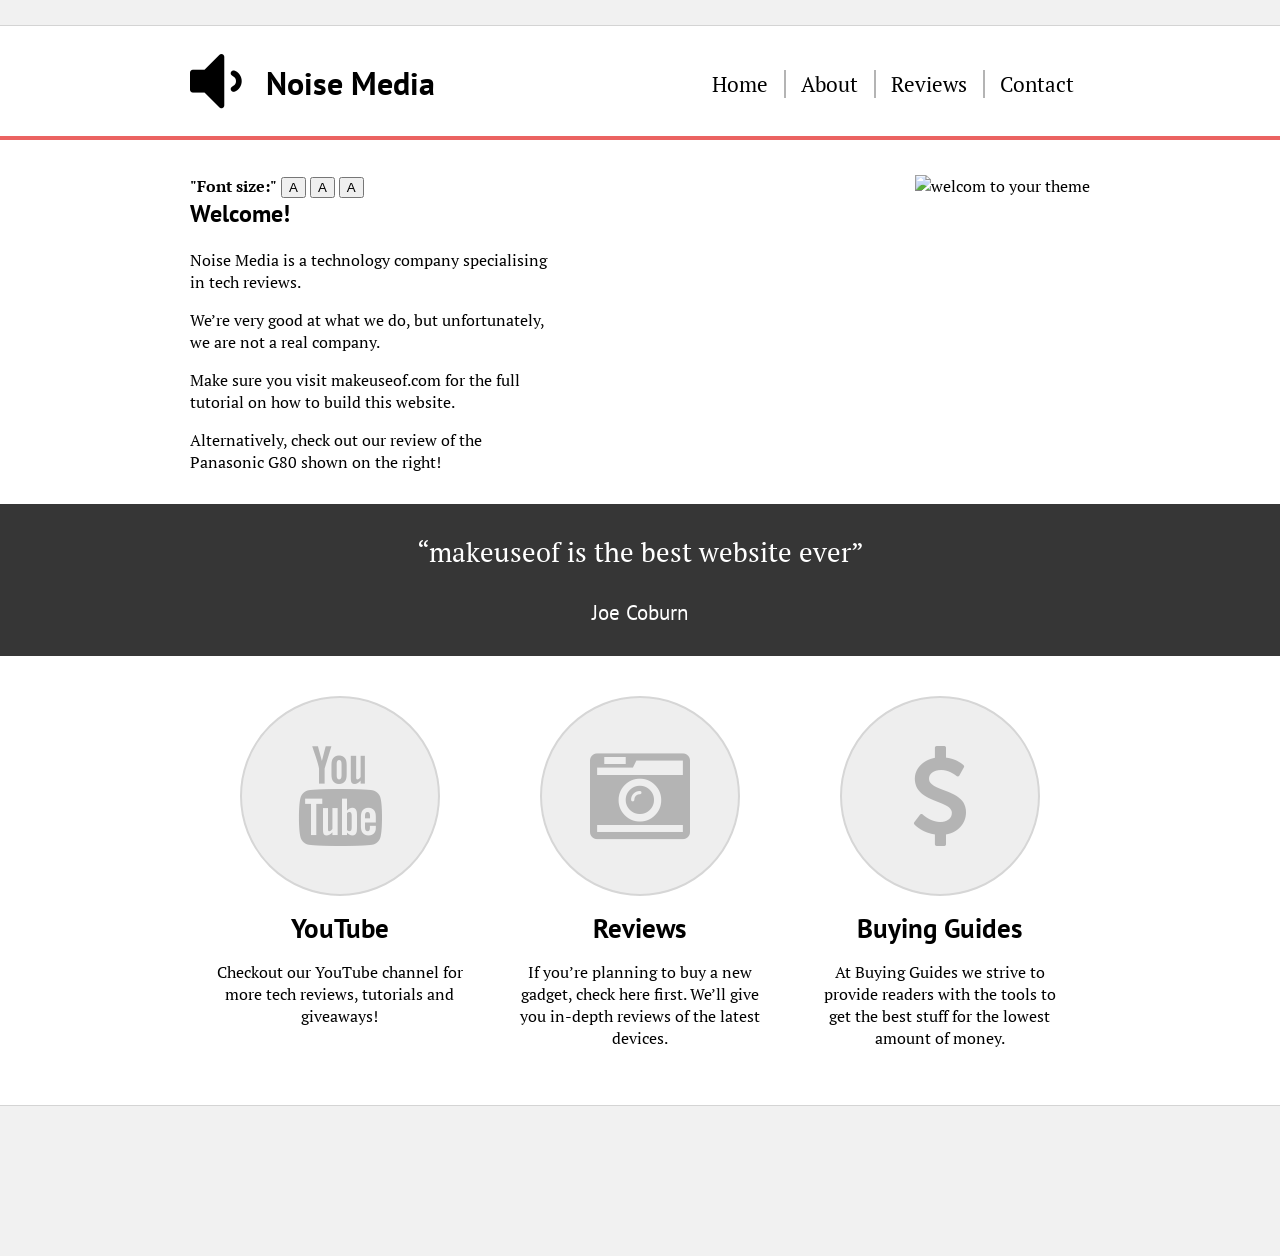
==== index.html @ bfc23cfc "Create index.html" ====
<!DOCTYPE html>
<html>
	<head>
		<meta charset="UTF-8">
		<title>Noise Media</title>
		<link rel="stylesheet" type="text/css" href="https://maxcdn.bootstrapcdn.com/font-awesome/4.7.0/css/font-awesome.min.css">
		<link rel="stylesheet" type="text/css" href="https://ajax.googleapis.com/ajax/libs/jqueryui/1.12.1/themes/smoothness/jquery-ui.css">
		<style>
			/* CSS goes here, at the top of the page */	
			@import url('https://fonts.googleapis.com/css?family=PT+Sans');
			@import url('https://fonts.googleapis.com/css?family=PT+Serif');

			h1, h2, h4, h5, h6 {
				font-family: 'PT Sans', 'Helvetica', 'Arial';;
			}

			html, body {
				margin: 0;
				padding: 0;
				font-family: 'PT Serif', 'Helvetica', 'Arial';
			}
			#top-bar {
				width: 100%;
				background: #F1F1F1; /* light gray */
				border-bottom: 1px solid #D4D4D4; /* dark gray "underline" */
				height: 25px;
			}
			.normal-wrapper {
				width: 900px;
				margin: 0 auto;
				padding: 15px 40px;
				overflow: auto;
			}
			.logo-icon {
				color: #000000;
				font-size: 60pt;
				float: left;
			}
			h1 {
				float: left;
				margin: 21px 0 0 25px;
			}
			#navbar {
			    list-style-type: none; /* remove bullet points */
			    margin: 29px 0 0 0;
			    padding: 0;
			    float: right;
			    font-size: 16pt;
			}
			#navbar li {
			    display: inline; /* make items horizontal */
			}
			#navbar li a:link, #navbar li a:visited, #navbar li a:active { 
				text-decoration: none; /* remove underline */
				color: #000000;
				padding: 0 16px 0 10px; /* space links apart */
				margin: 0;
				border-right: 2px solid #B4B4B4; /* divider */
			}
			#navbar li a:link.last-link {
				/* remove divider */
				border-right: 0px;
			}
			#navbar li a:hover {
				/* change color on hover (mouseover) */
				color: #EB6361;
			}
			#top-color-splash {
				width: 100%;
				height: 4px;
				background: #EB6361;
			}
			.one-third {
				width: 40%;
				float: left;
				box-sizing: border-box; /* ensure padding and borders do not increase the size */
				margin-top: 20px;
			}
			.two-third {
				width: 60%;
				float: left;
				box-sizing: border-box; /* ensure padding and borders do not increase the size */
				padding-left: 40px;
				text-align: right;
				margin-top: 20px;
			}
			.featured-image {
				max-width: 500px; /* reduce image size while maintaining aspect ratio */
			}
			.no-margin-top {
				margin-top: 0; /* remove margin on things like headers */
			}
			#quote-area {
				background: #363636;
				color: #FFFFFF;
				text-align: center;
				padding: 15px 0;
			}
			h3 {
				font-weight: normal;
				font-size: 20pt;
				margin-top: 0px;
			}
			h4 {
				font-weight: normal;
				font-size: 16pt;
				margin-bottom: 0;
			}
			.icon-outer {
				box-sizing: border-box; /* ensure padding and borders do not increase the size */
				float: left;
				width: 33.33%;
				padding: 25px;
				margin: 0;
				text-align: center;
			}
			.icon-circle {
				background: #EEEEEE;
				color: #B4B4B4; 
				width: 200px;
				height: 200px;
				border-radius: 200px; /* make rounded corners */
				margin: 0 auto;
				border: 2px solid #D6D6D6;
				box-sizing: border-box; /* ensure padding and borders do not increase the size */
				font-size: 75pt;
				padding: 30px 0 0 0;
				cursor: pointer;
			}
			.icon-circle:hover {
				/* change color on hover (mouseover) */
				color: #FFFFFF;
				background: #EB6361; /* red */
			}
			h5 {
				margin: 15px 0 10px 0;
				font-size: 20pt;
			}
			#footer {
				width: 100%;
				background: #F1F1F1; /* light gray */
				border-top: 1px solid #D4D4D4; /* dark gray "topline" */
				height: 150px;
			}
			.hidden {
				display: none;
		</style>
	</head>
	<body>
		<div id="top-bar"></div>

		<div class="normal-wrapper">
			<div id="logo-container">
				<i class="fa fa-volume-down logo-icon"></i><h1>Noise Media</h1>
			</div>

			<ul id="navbar">
				<li><a href="" Accesskey=h>Home</a></li>
				<li><a href="" accesskey=a>About</a></li>
				<li><a href="" accesskey=r>Reviews</a></li>
				<li><a href="" class="last-link" accesskey=c>Contact</a></li>
			</ul>

		</div>

		<div id="top-color-splash"></div>

		<div class="normal-wrapper">
			<div class="one-third">
<b>"Font size:"</b> 
<button id="btn-decrease" class="sticky-btn btn-dec btn" title="Reduce font size">A</button>
<button id="btn-orig" class="sticky-btn btn-orig btn" title="Restore font size">A</button>
<button id="btn-increase" class="sticky-btn btn-inc btn" title="Increase font size">A</button>
				<h2 class="no-margin-top">Welcome!</h2>
				<p>Noise Media is a technology company specialising in tech reviews.</p>
				<p>We’re very good at what we do, but unfortunately, we are not a real company.</p>
				<p>Make sure you visit makeuseof.com for the full tutorial on how to build this website.</p>
				<p>Alternatively, check out our review of the Panasonic G80 shown on the right!</p>
			</div>
			<div class="two-third">
				<img id="f-image-1" class="featured-image" src="Image_1.jpg" alt="welcom to your theme" />
				<img id="f-image-2" class="featured-image hidden" src="Image_2.jpg" alt="my theme to WordPress" />
				<img id="f-image-3" class="featured-image hidden" src="Image_3.jpg" /alt="create theme accessibility for visually impaired" >
			</div>
		</div>

		<div id="quote-area">
			<div class="normal-wrapper">
				<h3>“makeuseof is the best website ever”</h3>
				<h4>Joe Coburn</h4>
			</div>
		</div>

		<div class="normal-wrapper">
			<div class="icon-outer">
				<div class="icon-circle">
					<i class="fa fa-youtube"></i>
				</div>
				<h5>YouTube</h5>
				<p>Checkout our YouTube channel for more tech reviews, tutorials and giveaways!</p>
			</div>

			<div class="icon-outer">
				<div class="icon-circle">
					<i class="fa fa-camera-retro"></i>
				</div>
				<h5>Reviews</h5>
				<p>If you’re planning to buy a new gadget, check here first. We’ll give you in-depth reviews of the latest devices.</p>
			</div>

			<div class="icon-outer">
				<div class="icon-circle">
					<i class="fa fa-dollar"></i>
				</div>
				<h5>Buying Guides</h5>
				<p>At Buying Guides we strive to provide readers with the tools to get the best stuff for the lowest amount of money.</p>
			</div>
		</div>

		<div id="footer"></div>

  		<script src="https://ajax.googleapis.com/ajax/libs/jquery/3.1.1/jquery.min.js" type="text/javascript"></script>
		<script src="https://ajax.googleapis.com/ajax/libs/jqueryui/1.12.1/jquery-ui.min.js" type="text/javascript"></script>

		<script type="text/javascript">
			/* JavaScript goes here, at the bottom of the page */
			$(document).ready(function() {
			    // run once the page is ready
			    var time = 2500;
			    // get the image containers
			    $im1 = $('#f-image-1');
			    $im2 = $('#f-image-2');
			    $im3 = $('#f-image-3');

			    setInterval(function(){
			    	// call function every x milliseconds (defined in time variable above)
			    	changeImage();
			    }, time);

			    var currentImage = 1;

			    function changeImage(){
			    	switch(currentImage) {
					    case 1:
					        // show image 2
					    	$im1.hide();
					    	$im2.show();
					    	$im3.hide();
					        currentImage = 2;
					        break;
					    case 2:
					    	// show image 3
					    	$im1.hide();
					    	$im2.hide();
					    	$im3.show();
					        currentImage = 3;
					        break;
					    default:
					   	    // show image 1
					    	$im1.show();
					    	$im2.hide();
					    	$im3.hide();
					        currentImage = 1;
					}
			    }
			});
		</script>
	</body>
</html>
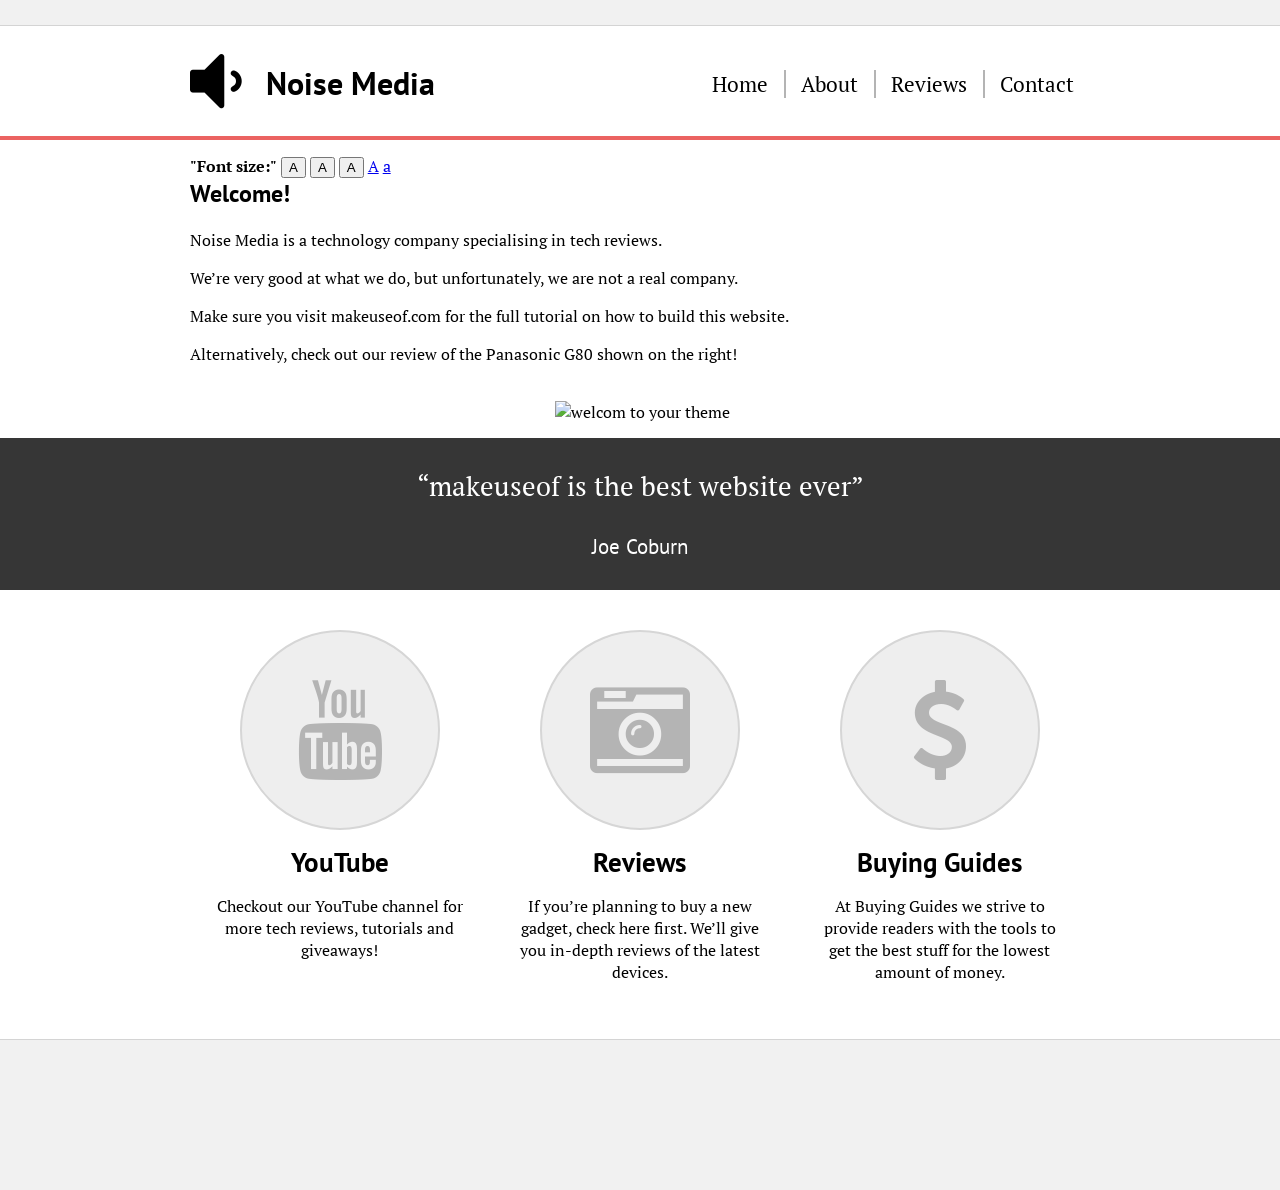
==== commit 66654928: "Update index.html" ====
--- a/index.html
+++ b/index.html
@@ -166,11 +166,13 @@
 		<div id="top-color-splash"></div>
 
 		<div class="normal-wrapper">
-			<div class="one-third">
+<div class="one		-third">
 <b>"Font size:"</b> 
 <button id="btn-decrease" class="sticky-btn btn-dec btn" title="Reduce font size">A</button>
 <button id="btn-orig" class="sticky-btn btn-orig btn" title="Restore font size">A</button>
 <button id="btn-increase" class="sticky-btn btn-inc btn" title="Increase font size">A</button>
+<a href=”javascript:zoominLetter();”>A</a>
+<a href=”javascript:zoomoutLetter();”>a</a>
 				<h2 class="no-margin-top">Welcome!</h2>
 				<p>Noise Media is a technology company specialising in tech reviews.</p>
 				<p>We’re very good at what we do, but unfortunately, we are not a real company.</p>
@@ -265,5 +267,87 @@
 			    }
 			});
 		</script>
+<script type=”text/javascript”>
+var min=8;
+var max=18;
+function zoominLetter() {
+var p = document.getElementsByTagName(‘p’);
+for(i=0;i<p.length;i++) {
+if(p[i].style.fontSize) {
+var s = parseInt(p[i].style.fontSize.replace(“px”,”"));
+} else {
+var s = 12;
+}
+if(s!=max) {
+s += 1;
+}
+p[i].style.fontSize = s+”px”
+}
+}
+function zoomoutLetter() {
+var p = document.getElementsByTagName(‘p’);
+for(i=0;i<p.length;i++) {
+if(p[i].style.fontSize) {
+var s = parseInt(p[i].style.fontSize.replace(“px”,”"));
+} else {
+var s = 12;
+}
+if(s!=min) {
+s -= 1;
+}
+p[i].style.fontSize = s+”px”
+}
+}
+		<script>
+			$(document).ready(function () {
+				$(window).scroll(function () {
+					if ($(this).scrollTop() > 20) {
+						$('#toTopBtn').fadeIn();
+					} else {
+						$('#toTopBtn').fadeOut();
+					}
+				});
+
+				$('#toTopBtn').click(function () {
+					$("html, body").animate({
+						scrollTop: 0
+					}, 1000);
+					return false;
+				});
+			});
+		</script>
+	
+	
+		<script>
+			var $affectedElements = $("p,h1,h2,h3,h4,li"); // Can be extended, ex. $("div, p, span.someClass")
+
+			// Storing the original size in a data attribute so size can be reset
+			$affectedElements.each(function () {
+				var $this = $(this);
+				$this.data("orig-size", $this.css("font-size"));
+			});
+
+			$("#btn-increase").click(function () {
+				changeFontSize(2);
+			})
+
+			$("#btn-decrease").click(function () {
+				changeFontSize(-2);
+			})
+
+			$("#btn-orig").click(function () {
+				$affectedElements.each(function () {
+					var $this = $(this);
+					$this.css("font-size", $this.data("orig-size"));
+				});
+			})
+
+			function changeFontSize(direction) {
+				$affectedElements.each(function () {
+					var $this = $(this);
+					$this.css("font-size", parseInt($this.css("font-size")) + direction);
+				});
+			}
+</script>
 	</body>
-</html>+</html>
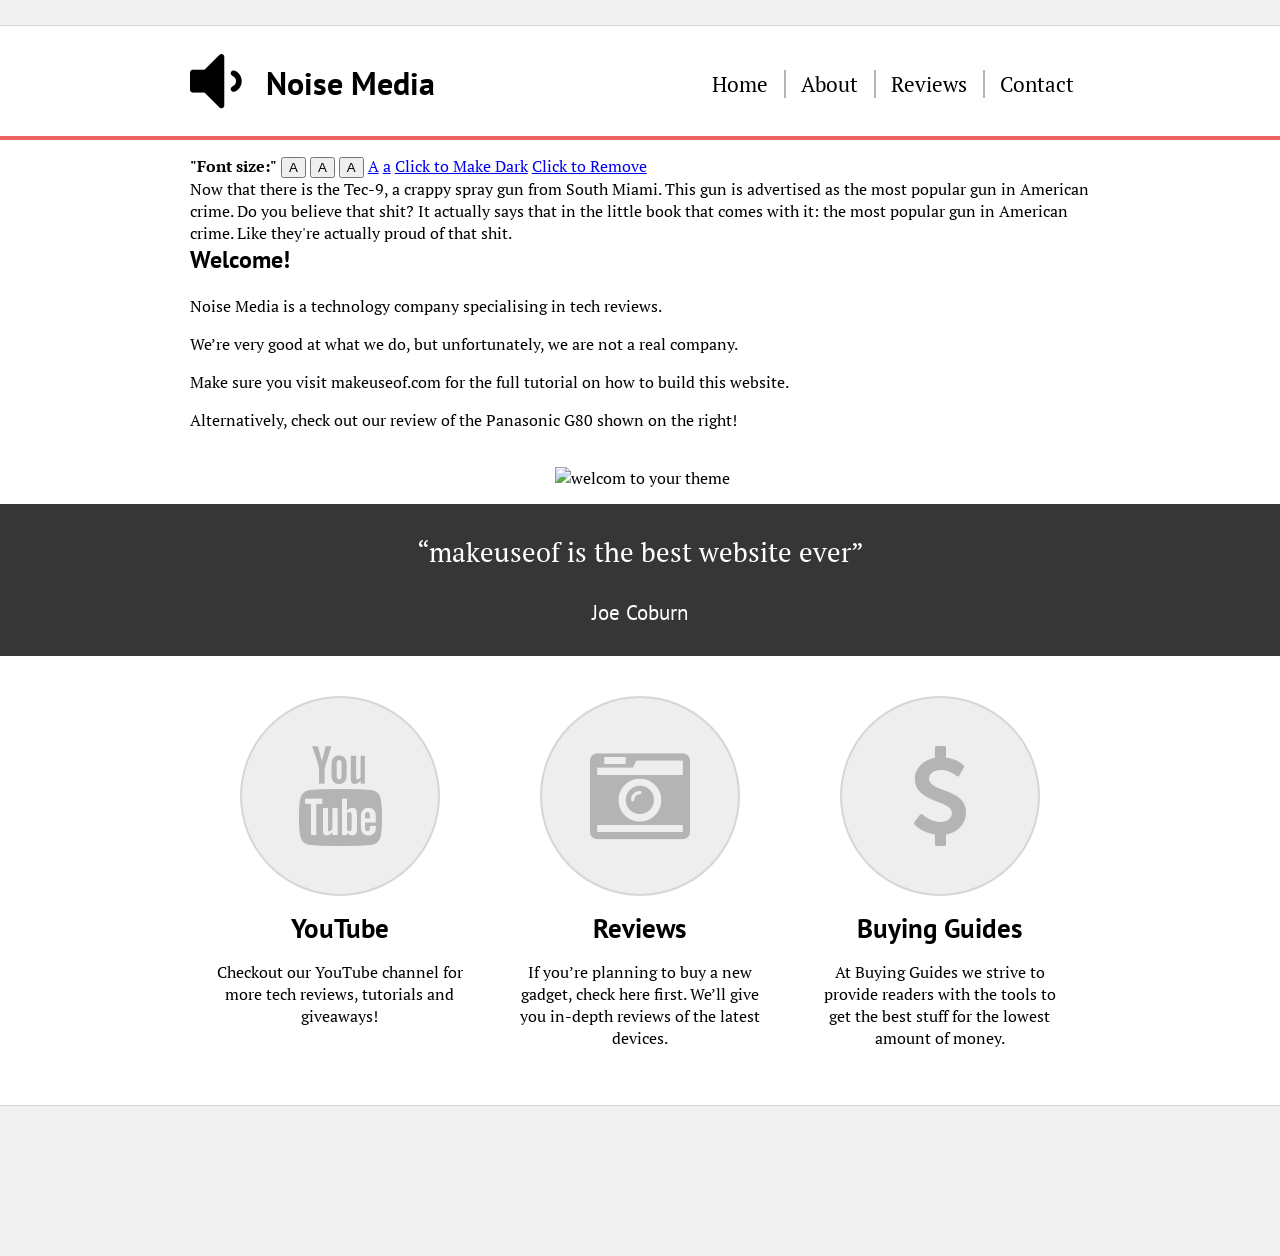
==== commit f78ae7f5: "Update index.html" ====
--- a/index.html
+++ b/index.html
@@ -1,353 +1,409 @@
-<!DOCTYPE html>
-<html>
-	<head>
-		<meta charset="UTF-8">
-		<title>Noise Media</title>
-		<link rel="stylesheet" type="text/css" href="https://maxcdn.bootstrapcdn.com/font-awesome/4.7.0/css/font-awesome.min.css">
-		<link rel="stylesheet" type="text/css" href="https://ajax.googleapis.com/ajax/libs/jqueryui/1.12.1/themes/smoothness/jquery-ui.css">
-		<style>
-			/* CSS goes here, at the top of the page */	
-			@import url('https://fonts.googleapis.com/css?family=PT+Sans');
-			@import url('https://fonts.googleapis.com/css?family=PT+Serif');
-
-			h1, h2, h4, h5, h6 {
-				font-family: 'PT Sans', 'Helvetica', 'Arial';;
-			}
-
-			html, body {
-				margin: 0;
-				padding: 0;
-				font-family: 'PT Serif', 'Helvetica', 'Arial';
-			}
-			#top-bar {
-				width: 100%;
-				background: #F1F1F1; /* light gray */
-				border-bottom: 1px solid #D4D4D4; /* dark gray "underline" */
-				height: 25px;
-			}
-			.normal-wrapper {
-				width: 900px;
-				margin: 0 auto;
-				padding: 15px 40px;
-				overflow: auto;
-			}
-			.logo-icon {
-				color: #000000;
-				font-size: 60pt;
-				float: left;
-			}
-			h1 {
-				float: left;
-				margin: 21px 0 0 25px;
-			}
-			#navbar {
-			    list-style-type: none; /* remove bullet points */
-			    margin: 29px 0 0 0;
-			    padding: 0;
-			    float: right;
-			    font-size: 16pt;
-			}
-			#navbar li {
-			    display: inline; /* make items horizontal */
-			}
-			#navbar li a:link, #navbar li a:visited, #navbar li a:active { 
-				text-decoration: none; /* remove underline */
-				color: #000000;
-				padding: 0 16px 0 10px; /* space links apart */
-				margin: 0;
-				border-right: 2px solid #B4B4B4; /* divider */
-			}
-			#navbar li a:link.last-link {
-				/* remove divider */
-				border-right: 0px;
-			}
-			#navbar li a:hover {
-				/* change color on hover (mouseover) */
-				color: #EB6361;
-			}
-			#top-color-splash {
-				width: 100%;
-				height: 4px;
-				background: #EB6361;
-			}
-			.one-third {
-				width: 40%;
-				float: left;
-				box-sizing: border-box; /* ensure padding and borders do not increase the size */
-				margin-top: 20px;
-			}
-			.two-third {
-				width: 60%;
-				float: left;
-				box-sizing: border-box; /* ensure padding and borders do not increase the size */
-				padding-left: 40px;
-				text-align: right;
-				margin-top: 20px;
-			}
-			.featured-image {
-				max-width: 500px; /* reduce image size while maintaining aspect ratio */
-			}
-			.no-margin-top {
-				margin-top: 0; /* remove margin on things like headers */
-			}
-			#quote-area {
-				background: #363636;
-				color: #FFFFFF;
-				text-align: center;
-				padding: 15px 0;
-			}
-			h3 {
-				font-weight: normal;
-				font-size: 20pt;
-				margin-top: 0px;
-			}
-			h4 {
-				font-weight: normal;
-				font-size: 16pt;
-				margin-bottom: 0;
-			}
-			.icon-outer {
-				box-sizing: border-box; /* ensure padding and borders do not increase the size */
-				float: left;
-				width: 33.33%;
-				padding: 25px;
-				margin: 0;
-				text-align: center;
-			}
-			.icon-circle {
-				background: #EEEEEE;
-				color: #B4B4B4; 
-				width: 200px;
-				height: 200px;
-				border-radius: 200px; /* make rounded corners */
-				margin: 0 auto;
-				border: 2px solid #D6D6D6;
-				box-sizing: border-box; /* ensure padding and borders do not increase the size */
-				font-size: 75pt;
-				padding: 30px 0 0 0;
-				cursor: pointer;
-			}
-			.icon-circle:hover {
-				/* change color on hover (mouseover) */
-				color: #FFFFFF;
-				background: #EB6361; /* red */
-			}
-			h5 {
-				margin: 15px 0 10px 0;
-				font-size: 20pt;
-			}
-			#footer {
-				width: 100%;
-				background: #F1F1F1; /* light gray */
-				border-top: 1px solid #D4D4D4; /* dark gray "topline" */
-				height: 150px;
-			}
-			.hidden {
-				display: none;
-		</style>
-	</head>
-	<body>
-		<div id="top-bar"></div>
-
-		<div class="normal-wrapper">
-			<div id="logo-container">
-				<i class="fa fa-volume-down logo-icon"></i><h1>Noise Media</h1>
+	<!DOCTYPE html>
+	<html>
+		<head>
+			<meta charset="UTF-8">
+			<title>Noise Media</title>
+			<link rel="stylesheet" type="text/css" href="https://maxcdn.bootstrapcdn.com/font-awesome/4.7.0/css/font-awesome.min.css">
+			<link rel="stylesheet" type="text/css" href="https://ajax.googleapis.com/ajax/libs/jqueryui/1.12.1/themes/smoothness/jquery-ui.css">
+			<style>
+				/* CSS goes here, at the top of the page */	
+				@import url('https://fonts.googleapis.com/css?family=PT+Sans');
+				@import url('https://fonts.googleapis.com/css?family=PT+Serif');
+
+				h1, h2, h4, h5, h6 {
+					font-family: 'PT Sans', 'Helvetica', 'Arial';;
+				}
+
+				html, body {
+					margin: 0;
+					padding: 0;
+					font-family: 'PT Serif', 'Helvetica', 'Arial';
+				}
+				#top-bar {
+					width: 100%;
+					background: #F1F1F1; /* light gray */
+					border-bottom: 1px solid #D4D4D4; /* dark gray "underline" */
+					height: 25px;
+				}
+				.normal-wrapper {
+					width: 900px;
+					margin: 0 auto;
+					padding: 15px 40px;
+					overflow: auto;
+				}
+				.logo-icon {
+					color: #000000;
+					font-size: 60pt;
+					float: left;
+				}
+				h1 {
+					float: left;
+					margin: 21px 0 0 25px;
+				}
+				#navbar {
+				    list-style-type: none; /* remove bullet points */
+				    margin: 29px 0 0 0;
+				    padding: 0;
+				    float: right;
+				    font-size: 16pt;
+				}
+				#navbar li {
+				    display: inline; /* make items horizontal */
+				}
+				#navbar li a:link, #navbar li a:visited, #navbar li a:active { 
+					text-decoration: none; /* remove underline */
+					color: #000000;
+					padding: 0 16px 0 10px; /* space links apart */
+					margin: 0;
+					border-right: 2px solid #B4B4B4; /* divider */
+				}
+				#navbar li a:link.last-link {
+					/* remove divider */
+					border-right: 0px;
+				}
+				#navbar li a:hover {
+					/* change color on hover (mouseover) */
+					color: #EB6361;
+				}
+				#top-color-splash {
+					width: 100%;
+					height: 4px;
+					background: #EB6361;
+				}
+				.one-third {
+					width: 40%;
+					float: left;
+					box-sizing: border-box; /* ensure padding and borders do not increase the size */
+					margin-top: 20px;
+				}
+				.two-third {
+					width: 60%;
+					float: left;
+					box-sizing: border-box; /* ensure padding and borders do not increase the size */
+					padding-left: 40px;
+					text-align: right;
+					margin-top: 20px;
+				}
+				.featured-image {
+					max-width: 500px; /* reduce image size while maintaining aspect ratio */
+				}
+				.no-margin-top {
+					margin-top: 0; /* remove margin on things like headers */
+				}
+				#quote-area {
+					background: #363636;
+					color: #FFFFFF;
+					text-align: center;
+					padding: 15px 0;
+				}
+				h3 {
+					font-weight: normal;
+					font-size: 20pt;
+					margin-top: 0px;
+				}
+				h4 {
+					font-weight: normal;
+					font-size: 16pt;
+					margin-bottom: 0;
+				}
+				.icon-outer {
+					box-sizing: border-box; /* ensure padding and borders do not increase the size */
+					float: left;
+					width: 33.33%;
+					padding: 25px;
+					margin: 0;
+					text-align: center;
+				}
+				.icon-circle {
+					background: #EEEEEE;
+					color: #B4B4B4; 
+					width: 200px;
+					height: 200px;
+					border-radius: 200px; /* make rounded corners */
+					margin: 0 auto;
+					border: 2px solid #D6D6D6;
+					box-sizing: border-box; /* ensure padding and borders do not increase the size */
+					font-size: 75pt;
+					padding: 30px 0 0 0;
+					cursor: pointer;
+				}
+				.icon-circle:hover {
+					/* change color on hover (mouseover) */
+					color: #FFFFFF;
+					background: #EB6361; /* red */
+				}
+				h5 {
+					margin: 15px 0 10px 0;
+					font-size: 20pt;
+				}
+				#footer {
+					width: 100%;
+					background: #F1F1F1; /* light gray */
+					border-top: 1px solid #D4D4D4; /* dark gray "topline" */
+					height: 150px;
+				}
+				.hidden {
+					display: none;
+/* The Guff */
+body {
+  padding: 50px;
+  text-align: center;
+  font-family: "Big Caslon", "Book Antiqua", "Palatino Linotype", Georgia, serif;
+  font-size: 20px;
+  div { padding-top: 50px; }
+  a {
+    color:black; 
+    font-size: 2em;
+    padding-right: 20px;
+    margin-right: 20px;
+    &:first-child {
+      border-right: 1px solid;
+    }
+  }
+}
+/* The only bit you need */
+.highcontrast {
+  background-color: gray;
+  color: white;
+  a, a:visited { color: white;  }
+}
+			</style>
+		</head>
+		<body>
+			<div id="top-bar"></div>
+
+			<div class="normal-wrapper">
+				<div id="logo-container">
+					<i class="fa fa-volume-down logo-icon"></i><h1>Noise Media</h1>
+				</div>
+
+				<ul id="navbar">
+					<li><a href="" Accesskey=h>Home</a></li>
+					<li><a href="" accesskey=a>About</a></li>
+					<li><a href="" accesskey=r>Reviews</a></li>
+					<li><a href="" class="last-link" accesskey=c>Contact</a></li>
+				</ul>
+
 			</div>
 
-			<ul id="navbar">
-				<li><a href="" Accesskey=h>Home</a></li>
-				<li><a href="" accesskey=a>About</a></li>
-				<li><a href="" accesskey=r>Reviews</a></li>
-				<li><a href="" class="last-link" accesskey=c>Contact</a></li>
-			</ul>
-
-		</div>
-
-		<div id="top-color-splash"></div>
-
-		<div class="normal-wrapper">
-<div class="one		-third">
-<b>"Font size:"</b> 
-<button id="btn-decrease" class="sticky-btn btn-dec btn" title="Reduce font size">A</button>
-<button id="btn-orig" class="sticky-btn btn-orig btn" title="Restore font size">A</button>
-<button id="btn-increase" class="sticky-btn btn-inc btn" title="Increase font size">A</button>
-<a href=”javascript:zoominLetter();”>A</a>
-<a href=”javascript:zoomoutLetter();”>a</a>
-				<h2 class="no-margin-top">Welcome!</h2>
-				<p>Noise Media is a technology company specialising in tech reviews.</p>
-				<p>We’re very good at what we do, but unfortunately, we are not a real company.</p>
-				<p>Make sure you visit makeuseof.com for the full tutorial on how to build this website.</p>
-				<p>Alternatively, check out our review of the Panasonic G80 shown on the right!</p>
+			<div id="top-color-splash"></div>
+
+			<div class="normal-wrapper">
+	<div class="one		-third">
+	<b>"Font size:"</b> 
+	<button id="btn-decrease" class="sticky-btn btn-dec btn" title="Reduce font size">A</button>
+	<button id="btn-orig" class="sticky-btn btn-orig btn" title="Restore font size">A</button>
+	<button id="btn-increase" class="sticky-btn btn-inc btn" title="Increase font size">A</button>
+	<a href=”javascript:zoominLetter();”>A</a>
+	<a href=”javascript:zoomoutLetter();”>a</a>
+<a href="#!" class="button-toggle-highcontrast">Click to Make Dark</a> 
+<a href="#!" class="button-toggle-remove">Click to Remove</a>
+<div>Now that there is the Tec-9, a crappy spray gun from South Miami. This gun is advertised as the most popular gun in American crime. Do you believe that shit? It actually says that in the little book that comes with it: the most popular gun in American crime. Like they're actually proud of that shit.</div>
+					<h2 class="no-margin-top">Welcome!</h2>
+					<p>Noise Media is a technology company specialising in tech reviews.</p>
+					<p>We’re very good at what we do, but unfortunately, we are not a real company.</p>
+					<p>Make sure you visit makeuseof.com for the full tutorial on how to build this website.</p>
+					<p>Alternatively, check out our review of the Panasonic G80 shown on the right!</p>
+				</div>
+				<div class="two-third">
+					<img id="f-image-1" class="featured-image" src="Image_1.jpg" alt="welcom to your theme" />
+					<img id="f-image-2" class="featured-image hidden" src="Image_2.jpg" alt="my theme to WordPress" />
+					<img id="f-image-3" class="featured-image hidden" src="Image_3.jpg" /alt="create theme accessibility for visually impaired" >
+				</div>
 			</div>
-			<div class="two-third">
-				<img id="f-image-1" class="featured-image" src="Image_1.jpg" alt="welcom to your theme" />
-				<img id="f-image-2" class="featured-image hidden" src="Image_2.jpg" alt="my theme to WordPress" />
-				<img id="f-image-3" class="featured-image hidden" src="Image_3.jpg" /alt="create theme accessibility for visually impaired" >
+
+			<div id="quote-area">
+				<div class="normal-wrapper">
+					<h3>“makeuseof is the best website ever”</h3>
+					<h4>Joe Coburn</h4>
+				</div>
 			</div>
-		</div>
-
-		<div id="quote-area">
+
 			<div class="normal-wrapper">
-				<h3>“makeuseof is the best website ever”</h3>
-				<h4>Joe Coburn</h4>
+				<div class="icon-outer">
+					<div class="icon-circle">
+						<i class="fa fa-youtube"></i>
+					</div>
+					<h5>YouTube</h5>
+					<p>Checkout our YouTube channel for more tech reviews, tutorials and giveaways!</p>
+				</div>
+
+				<div class="icon-outer">
+					<div class="icon-circle">
+						<i class="fa fa-camera-retro"></i>
+					</div>
+					<h5>Reviews</h5>
+					<p>If you’re planning to buy a new gadget, check here first. We’ll give you in-depth reviews of the latest devices.</p>
+				</div>
+
+				<div class="icon-outer">
+					<div class="icon-circle">
+						<i class="fa fa-dollar"></i>
+					</div>
+					<h5>Buying Guides</h5>
+					<p>At Buying Guides we strive to provide readers with the tools to get the best stuff for the lowest amount of money.</p>
+				</div>
 			</div>
-		</div>
-
-		<div class="normal-wrapper">
-			<div class="icon-outer">
-				<div class="icon-circle">
-					<i class="fa fa-youtube"></i>
-				</div>
-				<h5>YouTube</h5>
-				<p>Checkout our YouTube channel for more tech reviews, tutorials and giveaways!</p>
-			</div>
-
-			<div class="icon-outer">
-				<div class="icon-circle">
-					<i class="fa fa-camera-retro"></i>
-				</div>
-				<h5>Reviews</h5>
-				<p>If you’re planning to buy a new gadget, check here first. We’ll give you in-depth reviews of the latest devices.</p>
-			</div>
-
-			<div class="icon-outer">
-				<div class="icon-circle">
-					<i class="fa fa-dollar"></i>
-				</div>
-				<h5>Buying Guides</h5>
-				<p>At Buying Guides we strive to provide readers with the tools to get the best stuff for the lowest amount of money.</p>
-			</div>
-		</div>
-
-		<div id="footer"></div>
-
-  		<script src="https://ajax.googleapis.com/ajax/libs/jquery/3.1.1/jquery.min.js" type="text/javascript"></script>
-		<script src="https://ajax.googleapis.com/ajax/libs/jqueryui/1.12.1/jquery-ui.min.js" type="text/javascript"></script>
-
-		<script type="text/javascript">
-			/* JavaScript goes here, at the bottom of the page */
-			$(document).ready(function() {
-			    // run once the page is ready
-			    var time = 2500;
-			    // get the image containers
-			    $im1 = $('#f-image-1');
-			    $im2 = $('#f-image-2');
-			    $im3 = $('#f-image-3');
-
-			    setInterval(function(){
-			    	// call function every x milliseconds (defined in time variable above)
-			    	changeImage();
-			    }, time);
-
-			    var currentImage = 1;
-
-			    function changeImage(){
-			    	switch(currentImage) {
-					    case 1:
-					        // show image 2
-					    	$im1.hide();
-					    	$im2.show();
-					    	$im3.hide();
-					        currentImage = 2;
-					        break;
-					    case 2:
-					    	// show image 3
-					    	$im1.hide();
-					    	$im2.hide();
-					    	$im3.show();
-					        currentImage = 3;
-					        break;
-					    default:
-					   	    // show image 1
-					    	$im1.show();
-					    	$im2.hide();
-					    	$im3.hide();
-					        currentImage = 1;
-					}
-			    }
-			});
-		</script>
-<script type=”text/javascript”>
-var min=8;
-var max=18;
-function zoominLetter() {
-var p = document.getElementsByTagName(‘p’);
-for(i=0;i<p.length;i++) {
-if(p[i].style.fontSize) {
-var s = parseInt(p[i].style.fontSize.replace(“px”,”"));
-} else {
-var s = 12;
-}
-if(s!=max) {
-s += 1;
-}
-p[i].style.fontSize = s+”px”
-}
-}
-function zoomoutLetter() {
-var p = document.getElementsByTagName(‘p’);
-for(i=0;i<p.length;i++) {
-if(p[i].style.fontSize) {
-var s = parseInt(p[i].style.fontSize.replace(“px”,”"));
-} else {
-var s = 12;
-}
-if(s!=min) {
-s -= 1;
-}
-p[i].style.fontSize = s+”px”
-}
-}
-		<script>
-			$(document).ready(function () {
-				$(window).scroll(function () {
-					if ($(this).scrollTop() > 20) {
-						$('#toTopBtn').fadeIn();
-					} else {
-						$('#toTopBtn').fadeOut();
-					}
+
+			<div id="footer"></div>
+
+			<script src="https://ajax.googleapis.com/ajax/libs/jquery/3.1.1/jquery.min.js" type="text/javascript"></script>
+			<script src="https://ajax.googleapis.com/ajax/libs/jqueryui/1.12.1/jquery-ui.min.js" type="text/javascript"></script>
+
+			<script type="text/javascript">
+				/* JavaScript goes here, at the bottom of the page */
+				$(document).ready(function() {
+				    // run once the page is ready
+				    var time = 2500;
+				    // get the image containers
+				    $im1 = $('#f-image-1');
+				    $im2 = $('#f-image-2');
+				    $im3 = $('#f-image-3');
+
+				    setInterval(function(){
+					// call function every x milliseconds (defined in time variable above)
+					changeImage();
+				    }, time);
+
+				    var currentImage = 1;
+
+				    function changeImage(){
+					switch(currentImage) {
+						    case 1:
+							// show image 2
+							$im1.hide();
+							$im2.show();
+							$im3.hide();
+							currentImage = 2;
+							break;
+						    case 2:
+							// show image 3
+							$im1.hide();
+							$im2.hide();
+							$im3.show();
+							currentImage = 3;
+							break;
+						    default:
+							    // show image 1
+							$im1.show();
+							$im2.hide();
+							$im3.hide();
+							currentImage = 1;
+						}
+				    }
 				});
-
-				$('#toTopBtn').click(function () {
-					$("html, body").animate({
-						scrollTop: 0
-					}, 1000);
-					return false;
+			</script>
+	<script type=”text/javascript”>
+	var min=8;
+	var max=18;
+	function zoominLetter() {
+	var p = document.getElementsByTagName(‘p’);
+	for(i=0;i<p.length;i++) {
+	if(p[i].style.fontSize) {
+	var s = parseInt(p[i].style.fontSize.replace(“px”,”"));
+	} else {
+	var s = 12;
+	}
+	if(s!=max) {
+	s += 1;
+	}
+	p[i].style.fontSize = s+”px”
+	}
+	}
+	function zoomoutLetter() {
+	var p = document.getElementsByTagName(‘p’);
+	for(i=0;i<p.length;i++) {
+	if(p[i].style.fontSize) {
+	var s = parseInt(p[i].style.fontSize.replace(“px”,”"));
+	} else {
+	var s = 12;
+	}
+	if(s!=min) {
+	s -= 1;
+	}
+	p[i].style.fontSize = s+”px”
+	}
+	}
+			<script>
+				$(document).ready(function () {
+					$(window).scroll(function () {
+						if ($(this).scrollTop() > 20) {
+							$('#toTopBtn').fadeIn();
+						} else {
+							$('#toTopBtn').fadeOut();
+						}
+					});
+
+					$('#toTopBtn').click(function () {
+						$("html, body").animate({
+							scrollTop: 0
+						}, 1000);
+						return false;
+					});
 				});
-			});
-		</script>
-	
-	
-		<script>
-			var $affectedElements = $("p,h1,h2,h3,h4,li"); // Can be extended, ex. $("div, p, span.someClass")
-
-			// Storing the original size in a data attribute so size can be reset
-			$affectedElements.each(function () {
-				var $this = $(this);
-				$this.data("orig-size", $this.css("font-size"));
-			});
-
-			$("#btn-increase").click(function () {
-				changeFontSize(2);
-			})
-
-			$("#btn-decrease").click(function () {
-				changeFontSize(-2);
-			})
-
-			$("#btn-orig").click(function () {
+			</script>
+
+
+			<script>
+				var $affectedElements = $("p,h1,h2,h3,h4,li"); // Can be extended, ex. $("div, p, span.someClass")
+
+				// Storing the original size in a data attribute so size can be reset
 				$affectedElements.each(function () {
 					var $this = $(this);
-					$this.css("font-size", $this.data("orig-size"));
+					$this.data("orig-size", $this.css("font-size"));
 				});
-			})
-
-			function changeFontSize(direction) {
-				$affectedElements.each(function () {
-					var $this = $(this);
-					$this.css("font-size", parseInt($this.css("font-size")) + direction);
-				});
-			}
-</script>
-	</body>
-</html>
+
+				$("#btn-increase").click(function () {
+					changeFontSize(2);
+				})
+
+				$("#btn-decrease").click(function () {
+					changeFontSize(-2);
+				})
+
+				$("#btn-orig").click(function () {
+					$affectedElements.each(function () {
+						var $this = $(this);
+						$this.css("font-size", $this.data("orig-size"));
+					});
+				})
+
+				function changeFontSize(direction) {
+					$affectedElements.each(function () {
+						var $this = $(this);
+						$this.css("font-size", parseInt($this.css("font-size")) + direction);
+					});
+				}
+ $(document).ready(function () {
+    // Check (onLoad) if the cookie is there and set the class if it is
+    if ($.cookie('highcontrast') == "yes") {
+        $("body").addClass("highcontrast");
+    }
+    // When the element is clicked
+    $("a.button-toggle-highcontrast").click(function () {
+        if ($.cookie('highcontrast') == "undefined" || $.cookie('highcontrast') == "no") {
+            $.cookie('highcontrast', 'yes', {
+                expires: 7,
+                path: '/'
+            });
+            $("body").addClass("highcontrast");
+        } else {
+            $.cookie('highcontrast', 'yes', {
+                expires: 7,
+                path: '/'
+            });
+            $("body").addClass("highcontrast");
+        }
+    });
+    $("a.button-toggle-remove").click(function () {
+        $('body').removeClass('highcontrast');
+        if ($.cookie('highcontrast') == "yes") {
+            $.cookie("highcontrast", null, {
+                path: '/'
+            });
+        }
+    });
+});
+	</script>
+		</body>
+	</html>
